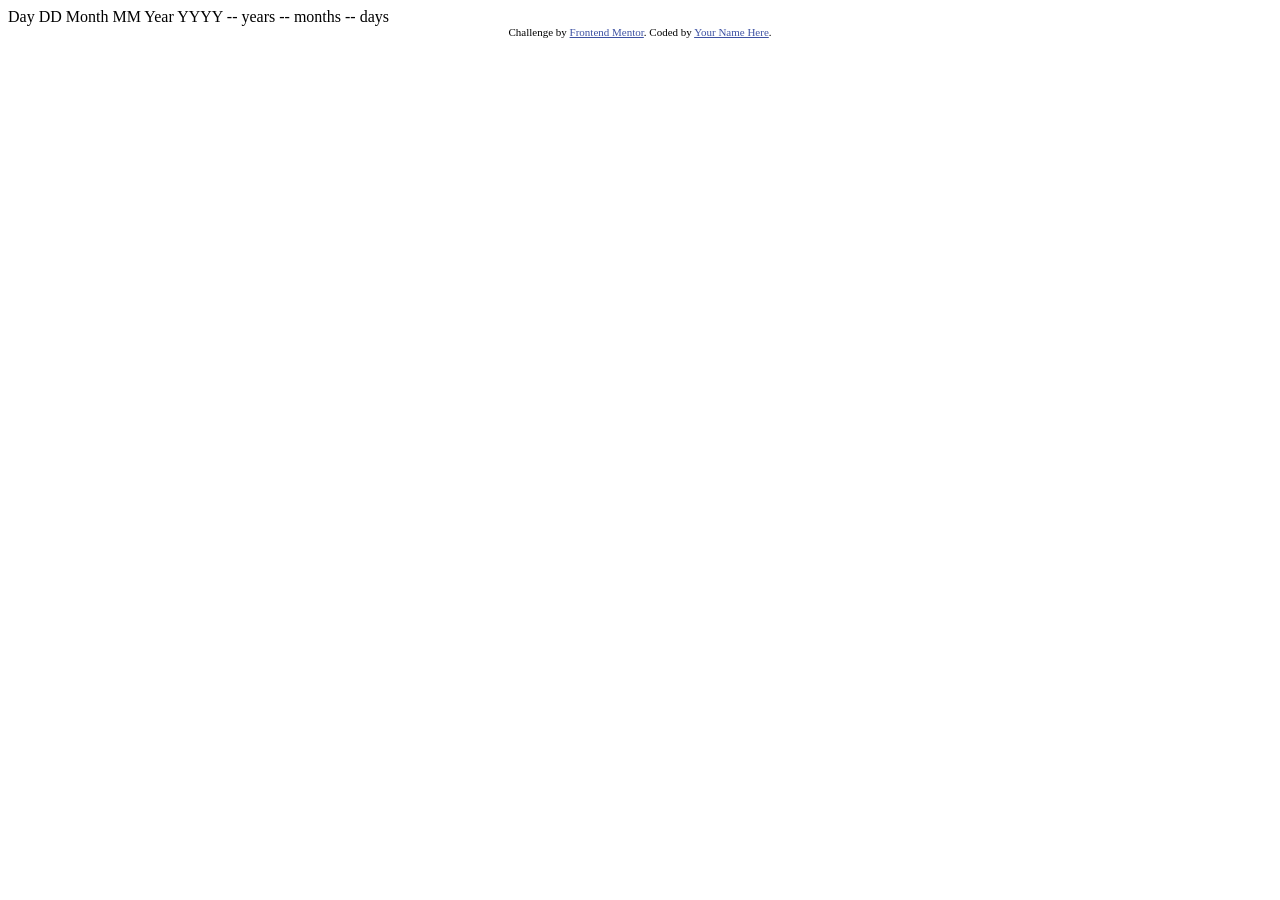
==== age-calculator-app-main/index.html @ ef7a581c "Added a new project Age Calculator app to the Frontend mentors folder" ====
<!DOCTYPE html>
<html lang="en">
<head>
  <meta charset="UTF-8">
  <meta name="viewport" content="width=device-width, initial-scale=1.0"> <!-- displays site properly based on user's device -->

  <link rel="icon" type="image/png" sizes="32x32" href="./assets/images/favicon-32x32.png">
  
  <title>Frontend Mentor | Age calculator app</title>

  <!-- Feel free to remove these styles or customise in your own stylesheet 👍 -->
  <style>
    .attribution { font-size: 0.6875rem; text-align: center; }
    .attribution a { color: hsl(228, 45%, 44%); }
  </style>
</head>
<body>

  Day
  DD

  Month
  MM

  Year
  YYYY

  -- years
  -- months
  -- days
  
  <footer class="attribution">
    Challenge by <a href="https://www.frontendmentor.io?ref=challenge">Frontend Mentor</a>. 
    Coded by <a href="#">Your Name Here</a>.
  </footer>
</body>
</html>
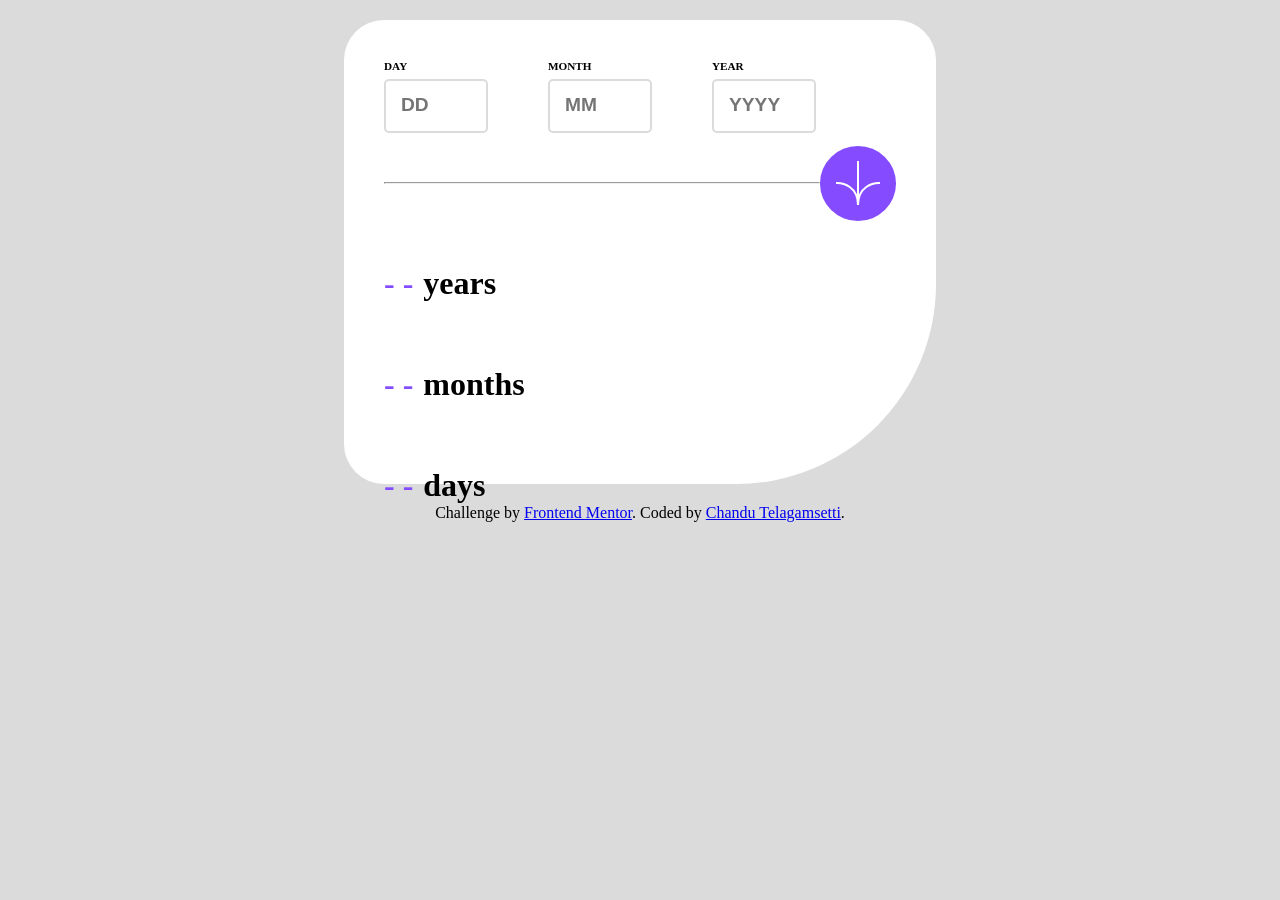
==== commit 5d0c2345: "Made basic looking version of the age calculator app" ====
--- a/age-calculator-app-main/index.html
+++ b/age-calculator-app-main/index.html
@@ -8,30 +8,63 @@
   
   <title>Frontend Mentor | Age calculator app</title>
 
-  <!-- Feel free to remove these styles or customise in your own stylesheet 👍 -->
-  <style>
-    .attribution { font-size: 0.6875rem; text-align: center; }
-    .attribution a { color: hsl(228, 45%, 44%); }
-  </style>
+  <link rel="stylesheet" href="styles.css">
 </head>
 <body>
 
-  Day
-  DD
+  <div class="form" id="form">
+    <form action="post">
+      <div id="day">
+        <label>DAY</label>
+        <input type="number" placeholder="DD">
+      </div>
 
-  Month
-  MM
+      <div id="month">
+        <label>MONTH</label>
+        <input type="number" placeholder="MM">
+      </div>
 
-  Year
-  YYYY
+       <div id="year">
+        <label>YEAR</label>
+        <input type="number" placeholder="YYYY">
+       </div>
+    </form>
 
-  -- years
-  -- months
-  -- days
+    <div class="divider" id="divider">
+      <hr>
+      <div class="img">
+        <img src="assets/images/icon-arrow.svg" alt="downArrow" id="down-arrow">
+      </div>
+    </div>
+
+    <div class="output">
+      <div class="years odiv" id="years">
+        <div class="ynum num">
+          <p>- -</p>
+        </div>
+        <p>years</p>
+      </div>
+
+      <div class="months odiv" id="months">
+        <div class="mnum num">
+          <p>- -</p>
+        </div>
+        <p>months</p>
+      </div>
+
+      <div class="days odiv" id="days">
+        <div class="dnum num">
+          <p>- -</p>
+        </div>
+        <p>days</p>
+      </div>
+
+    </div>
+  </div>
   
   <footer class="attribution">
     Challenge by <a href="https://www.frontendmentor.io?ref=challenge">Frontend Mentor</a>. 
-    Coded by <a href="#">Your Name Here</a>.
+    Coded by <a href="#">Chandu Telagamsetti</a>.
   </footer>
 </body>
 </html>
--- a/age-calculator-app-main/styles.css
+++ b/age-calculator-app-main/styles.css
@@ -0,0 +1,105 @@
+body {
+    background-color: hsl(0, 0%, 86%);
+    font-family: "Poppins";
+}
+
+.form {
+    background-color: white;
+    width: 40vw;
+    height: 30vw;
+    padding: 40px;
+    border-radius: 40px 40px 200px 40px;
+    margin: 20px auto;
+}
+
+form {
+    display: flex;
+    flex-direction: row;
+    gap: 60px;
+}
+
+form div {
+    display: flex;
+    flex-direction: column;
+}
+
+label {
+    font-size: 0.7rem;
+    font-weight: 600;
+}
+
+input {
+    width: 80px;
+    height: 40px;
+    border-style: solid;
+    border-radius: 5px;
+    border-color: hsl(0, 0%, 86%);
+    padding: 5px 5px 5px 15px;
+    margin-top: 7px;
+    font-weight: 500;
+}
+
+input:focus {
+    border-color: hsl(0, 0%, 86%);
+}
+
+input::placeholder {
+    font-weight: 600;
+    text-align: left;
+    font-size: 1.2rem;
+}
+
+.divider {
+    width: 100%;
+    height: 100px;
+    display: flex;
+    flex-direction: row;
+    justify-content: flex-start;
+    align-items: center;
+    gap: 0;
+}
+
+.divider hr {
+    width: 85%;
+    height: 0;
+    color: rgb(162, 160, 160);
+}
+.divider .img {
+    width: 15%;
+    height: 75px;
+    border-radius: 100%;
+    background-color: hsl(259, 100%, 65%);
+
+    display: flex;
+    justify-content: center;
+    align-items: center;
+}
+
+.output {
+    display: flex;
+    flex-direction: column;
+    gap: 0;
+}
+
+.output .odiv {
+    display: flex;
+    flex-direction: row;
+    justify-content: flex-start;
+    align-items: center;
+    gap: 10px;
+}
+.odiv .num {
+    font-weight: bold;
+    font-size: 1.5rem;
+    color: hsl(259, 100%, 65%);
+}
+.odiv p {
+    font-size: 2rem;
+    font-weight: bolder;
+}
+
+footer {
+    text-align: center;
+}
+
+
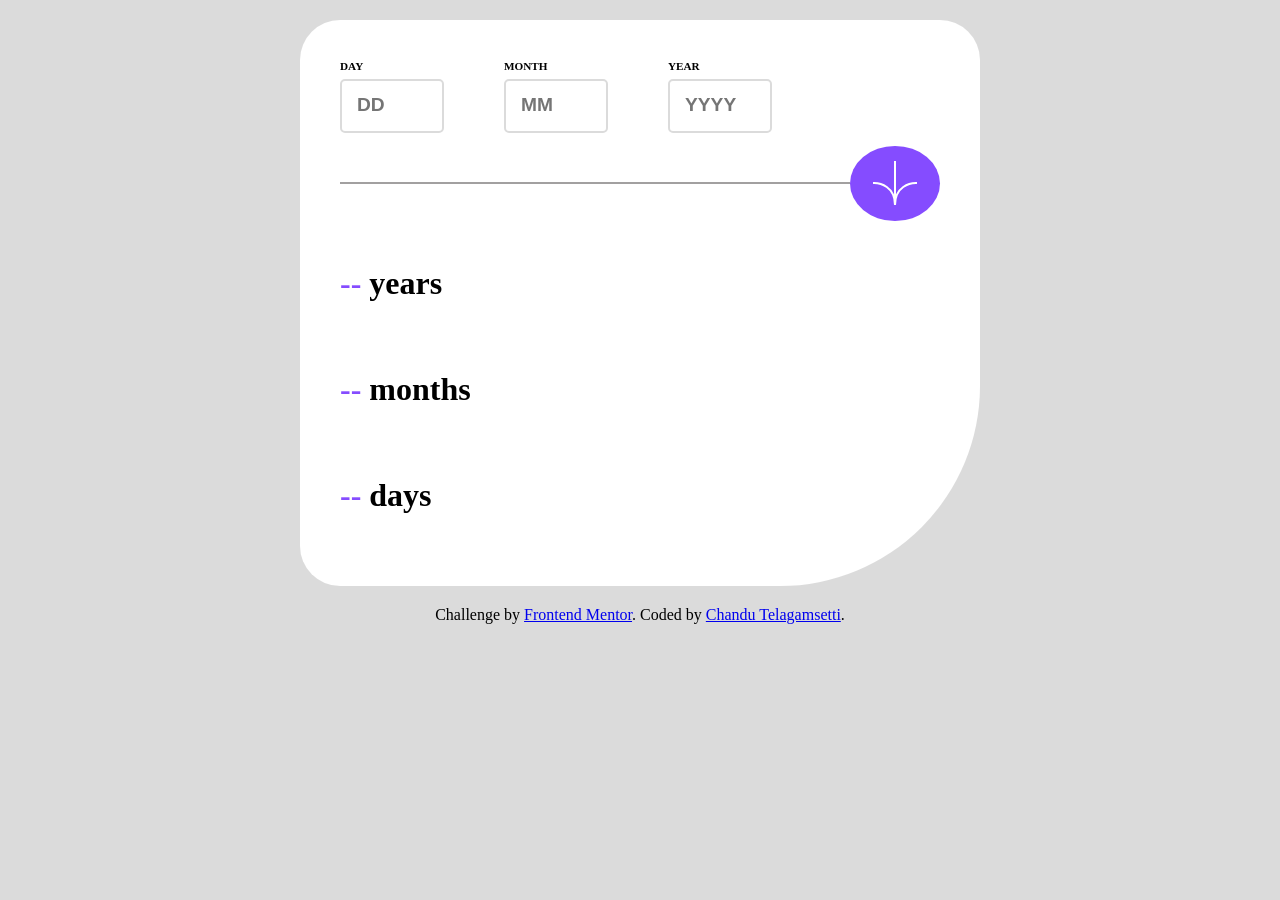
==== commit 8c5da7d6: "Made changes to the UI interface and added the script.js file to to this project" ====
--- a/age-calculator-app-main/index.html
+++ b/age-calculator-app-main/index.html
@@ -13,20 +13,20 @@
 <body>
 
   <div class="form" id="form">
-    <form action="post">
-      <div id="day">
-        <label>DAY</label>
-        <input type="number" placeholder="DD">
+    <form action="#" method="post">
+      <div id="d">
+        <label for="day">DAY</label>
+        <input type="number" id="day" name="day" placeholder="DD">
       </div>
 
-      <div id="month">
-        <label>MONTH</label>
-        <input type="number" placeholder="MM">
+      <div id="m">
+        <label for="month">MONTH</label>
+        <input type="number" id="month" name="month" placeholder="MM">
       </div>
 
-       <div id="year">
-        <label>YEAR</label>
-        <input type="number" placeholder="YYYY">
+       <div id="y">
+        <label for="year">YEAR</label>
+        <input type="number" id="year" name="year" placeholder="YYYY">
        </div>
     </form>
 
@@ -40,21 +40,21 @@
     <div class="output">
       <div class="years odiv" id="years">
         <div class="ynum num">
-          <p>- -</p>
+          <p>--</p>
         </div>
         <p>years</p>
       </div>
 
       <div class="months odiv" id="months">
         <div class="mnum num">
-          <p>- -</p>
+          <p>--</p>
         </div>
         <p>months</p>
       </div>
 
       <div class="days odiv" id="days">
         <div class="dnum num">
-          <p>- -</p>
+          <p>--</p>
         </div>
         <p>days</p>
       </div>
@@ -66,5 +66,7 @@
     Challenge by <a href="https://www.frontendmentor.io?ref=challenge">Frontend Mentor</a>. 
     Coded by <a href="#">Chandu Telagamsetti</a>.
   </footer>
+
+  <script src="script.js"></script>
 </body>
 </html>
--- a/age-calculator-app-main/styles.css
+++ b/age-calculator-app-main/styles.css
@@ -4,9 +4,11 @@
 }
 
 .form {
+    max-width: 600px;
+    width: 90%;
+    height: auto;
     background-color: white;
-    width: 40vw;
-    height: 30vw;
+    
     padding: 40px;
     border-radius: 40px 40px 200px 40px;
     margin: 20px auto;
@@ -41,6 +43,7 @@
 
 input:focus {
     border-color: hsl(0, 0%, 86%);
+    outline: none;
 }
 
 input::placeholder {
@@ -62,7 +65,7 @@
 .divider hr {
     width: 85%;
     height: 0;
-    color: rgb(162, 160, 160);
+    border: 1px solid rgb(162, 160, 160);
 }
 .divider .img {
     width: 15%;
@@ -78,15 +81,17 @@
 .output {
     display: flex;
     flex-direction: column;
-    gap: 0;
+    align-items: flex-start;
+    gap: 5px;
 }
+.output .odiv {
+    width: 100%;
+    height: fit-content;
 
-.output .odiv {
     display: flex;
     flex-direction: row;
-    justify-content: flex-start;
     align-items: center;
-    gap: 10px;
+    gap: 8px;
 }
 .odiv .num {
     font-weight: bold;
